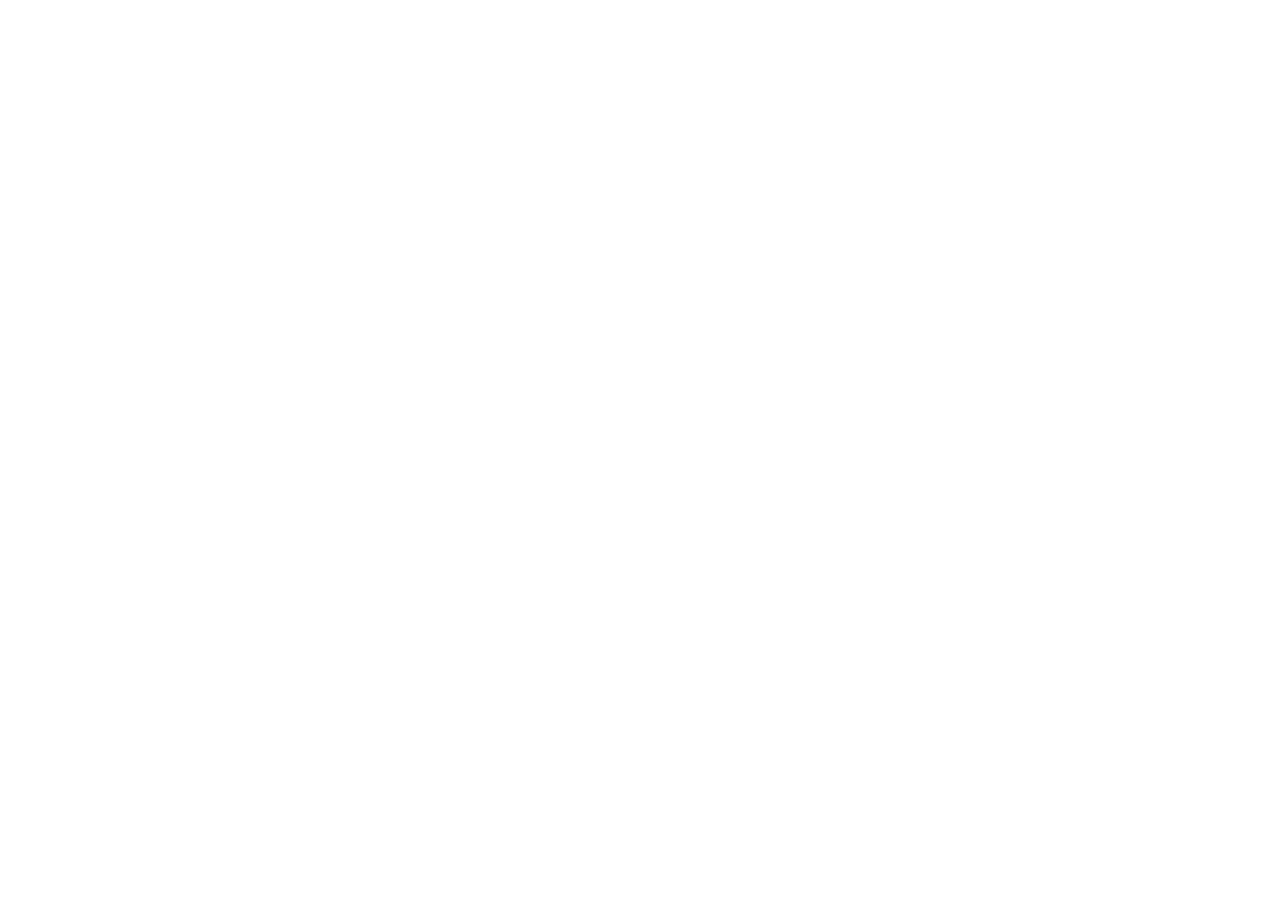
==== index.html @ 76ef2295 "adicionando imagem" ====
<!DOCTYPE html>
<html lang="en">

<head>
    <meta charset="UTF-8">
    <meta name="viewport" content="width=device-width, initial-scale=1.0">
    <link rel="stylesheet" href="./css/style.css">
    <title>Document</title>
</head>

<body>
    <header>
        
    </header>
</body>

</html>
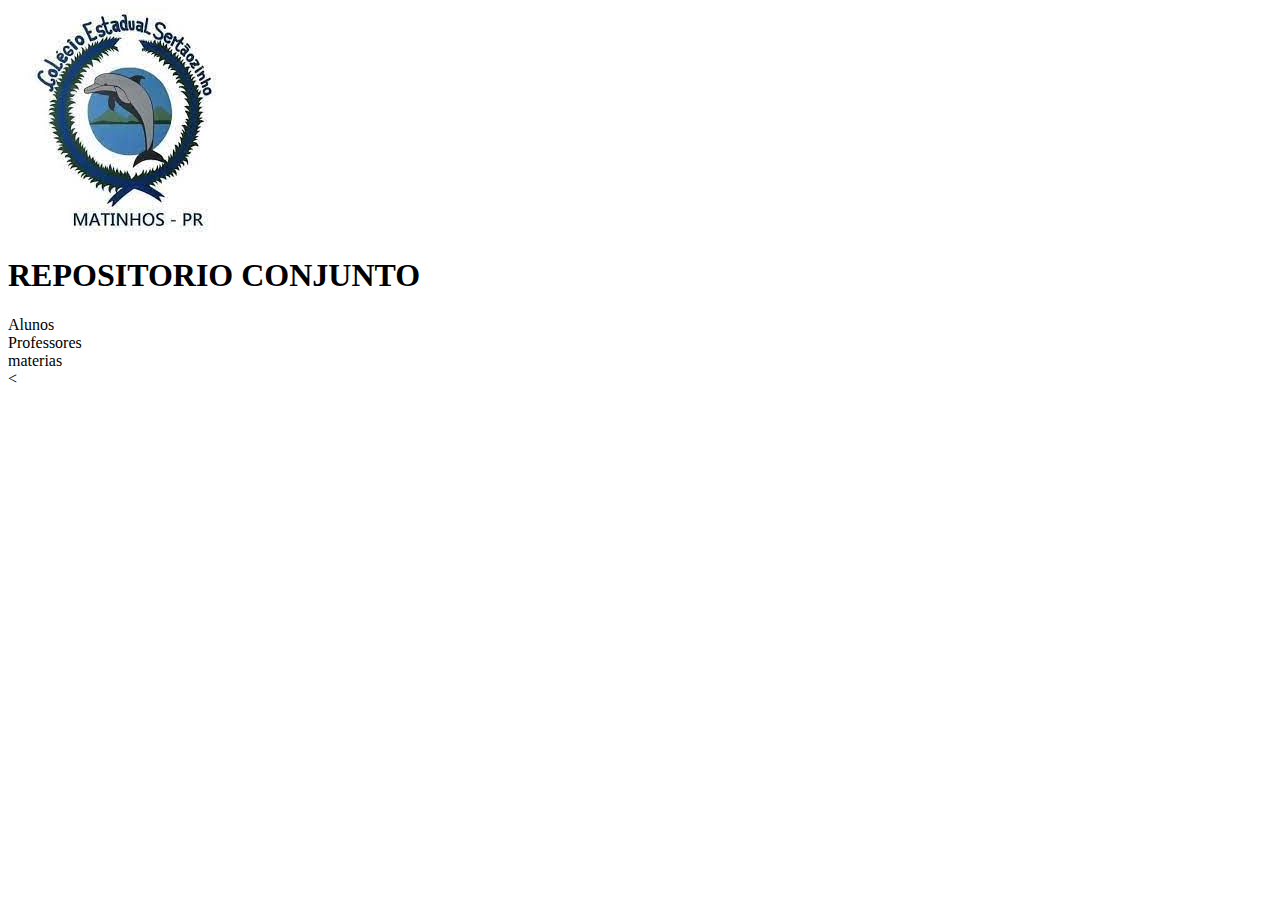
==== commit 8009ce34: "edit-html" ====
--- a/index.html
+++ b/index.html
@@ -5,13 +5,19 @@
     <meta charset="UTF-8">
     <meta name="viewport" content="width=device-width, initial-scale=1.0">
     <link rel="stylesheet" href="./css/style.css">
-    <title>Document</title>
+    <title>pag-repo-conj-3ds-09/02/24</title>
 </head>
 
 <body>
     <header>
-        
+        <img src="./img/img-sertão.jpeg" alt="">
+        <h1>REPOSITORIO CONJUNTO</h1>
     </header>
+
+    <section>Alunos</section>
+    <section>Professores</section>
+    <section>materias</section>
+<
 </body>
 
 </html>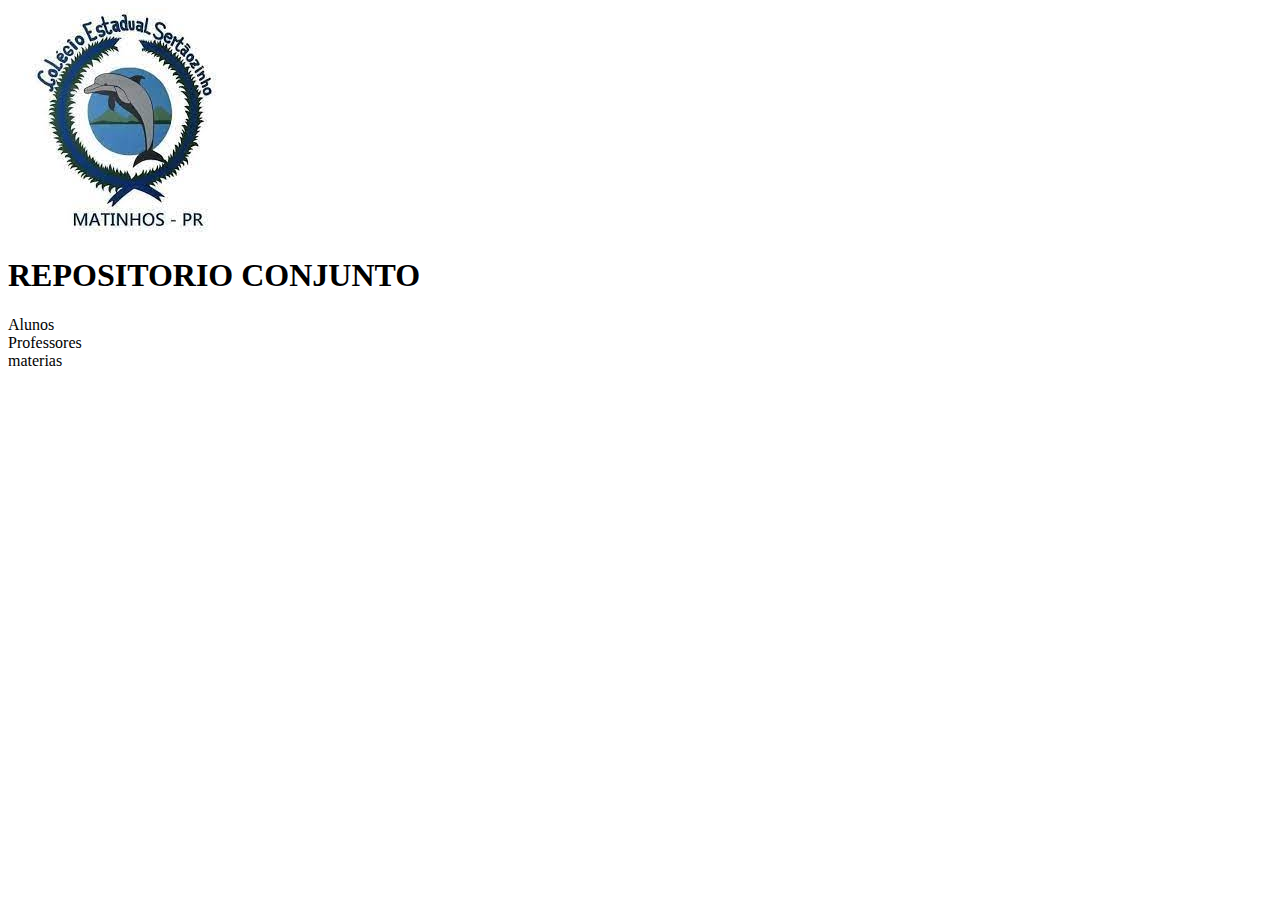
==== commit bb800e2e: "tirei  <" ====
--- a/index.html
+++ b/index.html
@@ -17,7 +17,7 @@
     <section>Alunos</section>
     <section>Professores</section>
     <section>materias</section>
-<
+
 </body>
 
 </html>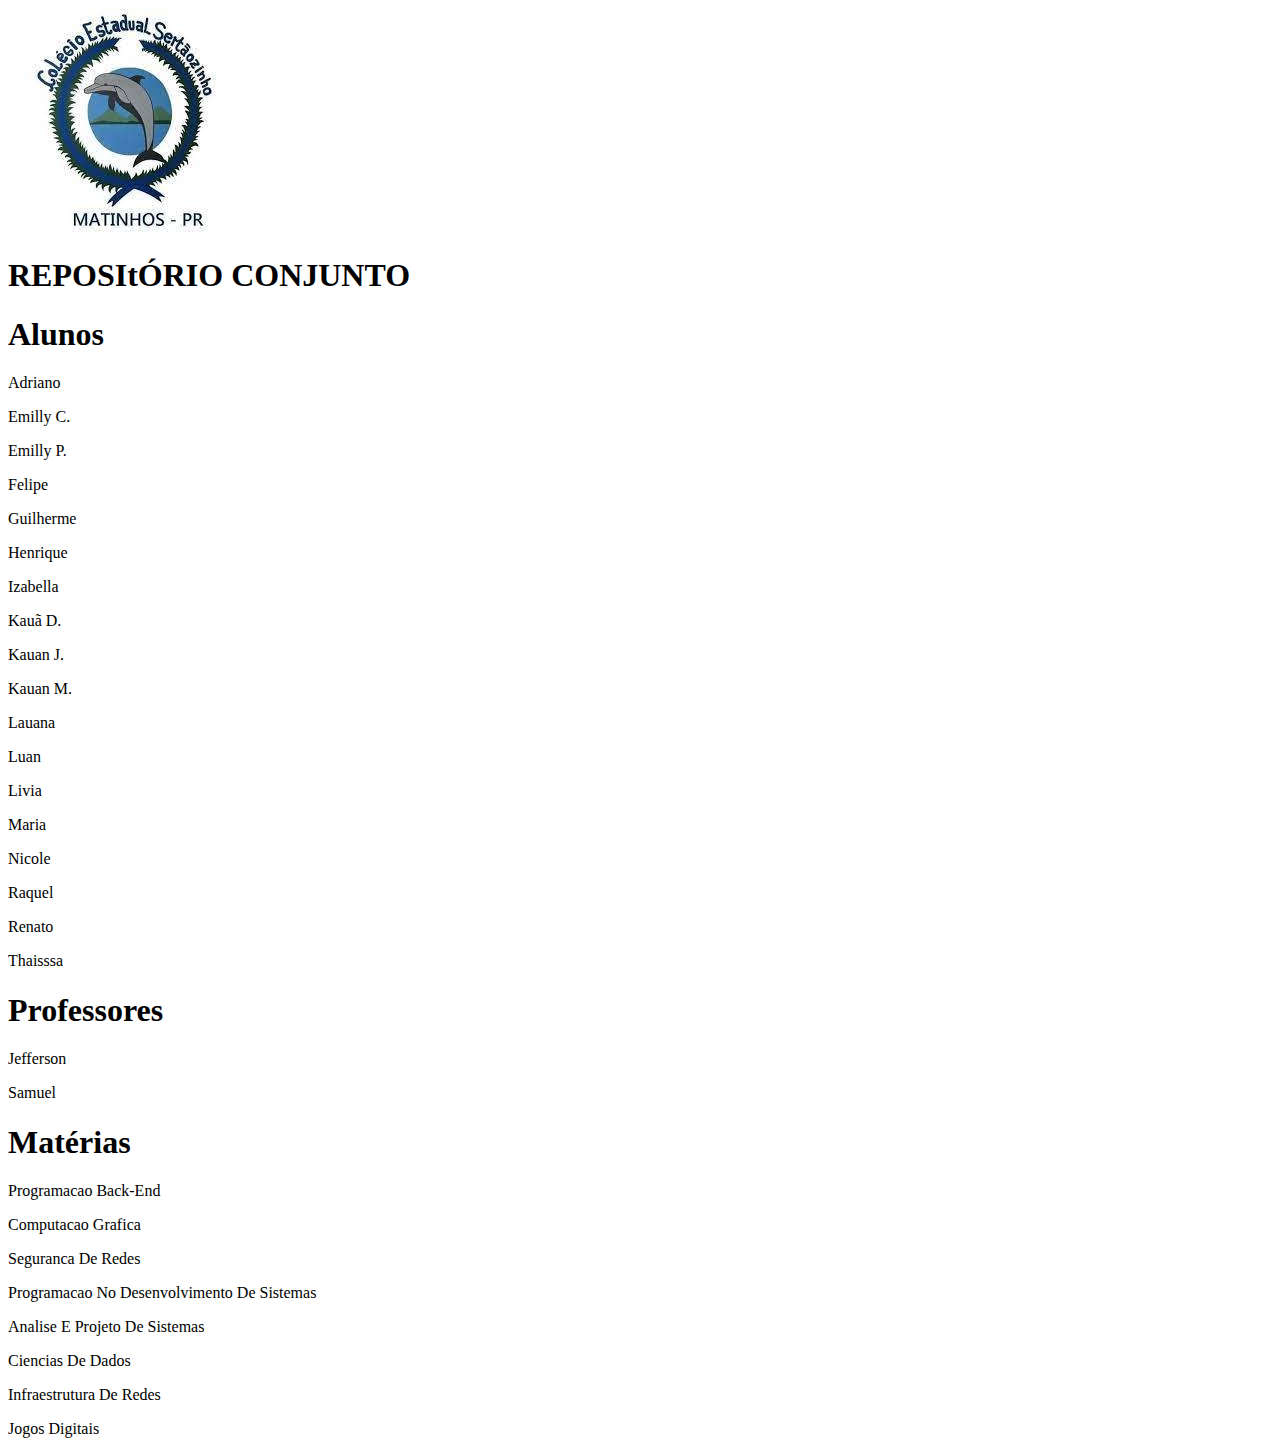
==== commit 3019e479: "alteração no html" ====
--- a/index.html
+++ b/index.html
@@ -2,21 +2,71 @@
 <html lang="en">
 
 <head>
+
     <meta charset="UTF-8">
     <meta name="viewport" content="width=device-width, initial-scale=1.0">
     <link rel="stylesheet" href="./css/style.css">
     <title>pag-repo-conj-3ds-09/02/24</title>
+
 </head>
 
 <body>
     <header>
+
         <img src="./img/img-sertão.jpeg" alt="">
-        <h1>REPOSITORIO CONJUNTO</h1>
+
+        <h1>REPOSItÓRIO CONJUNTO</h1>
+
     </header>
 
-    <section>Alunos</section>
-    <section>Professores</section>
-    <section>materias</section>
+    <section class="Alunos">
+
+        <h1>Alunos</h1>
+
+        <p>Adriano</p>
+        <p>Emilly C.</p>
+        <p>Emilly P.</p>
+        <p>Felipe</p>
+        <p>Guilherme</p>
+        <p>Henrique</p>
+        <p>Izabella</p>
+        <p>Kauã D.</p>
+        <p>Kauan J.</p>
+        <p>Kauan M.</p>
+        <p>Lauana</p>
+        <p>Luan</p>
+        <p>Livia</p>
+        <p>Maria</p>
+        <p>Nicole</p>
+        <p>Raquel</p>
+        <p>Renato</p>
+        <p>Thaisssa</p>
+        
+    </section>
+
+    <section class="Professores">
+
+        <h1>Professores</h1>
+
+        <p>Jefferson</p>
+        <p>Samuel</p>
+
+    </section>
+
+    <section class="materias">
+
+        <h1>Matérias</h1>
+
+        <p>Programacao Back-End</p>
+        <p>Computacao Grafica</p>
+        <p>Seguranca De Redes</p>
+        <p>Programacao No Desenvolvimento De Sistemas</p>
+        <p>Analise E Projeto De Sistemas</p>
+        <p>Ciencias De Dados</p>
+        <p>Infraestrutura De Redes</p>
+        <p>Jogos Digitais</p>
+
+    </section>
 
 </body>
 
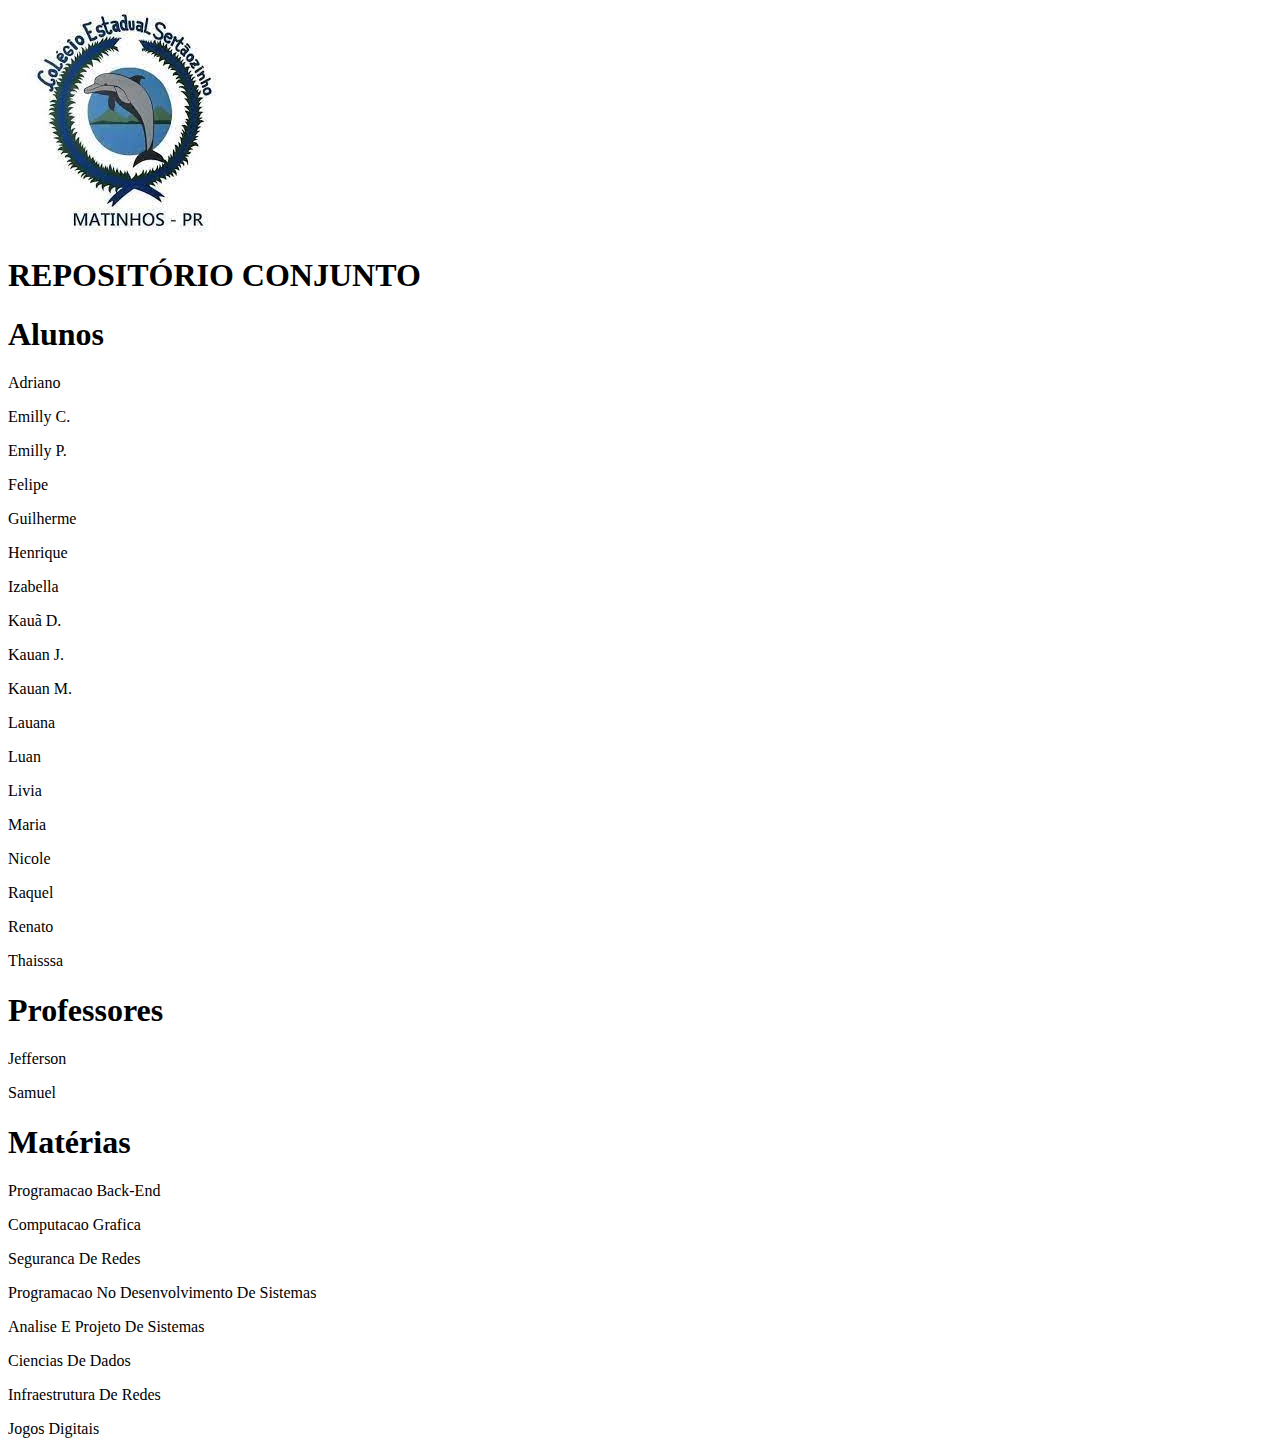
==== commit 4e3f51fc: "NADA" ====
--- a/index.html
+++ b/index.html
@@ -15,7 +15,7 @@
 
         <img src="./img/img-sertão.jpeg" alt="">
 
-        <h1>REPOSItÓRIO CONJUNTO</h1>
+        <h1>REPOSITÓRIO CONJUNTO</h1>
 
     </header>
 
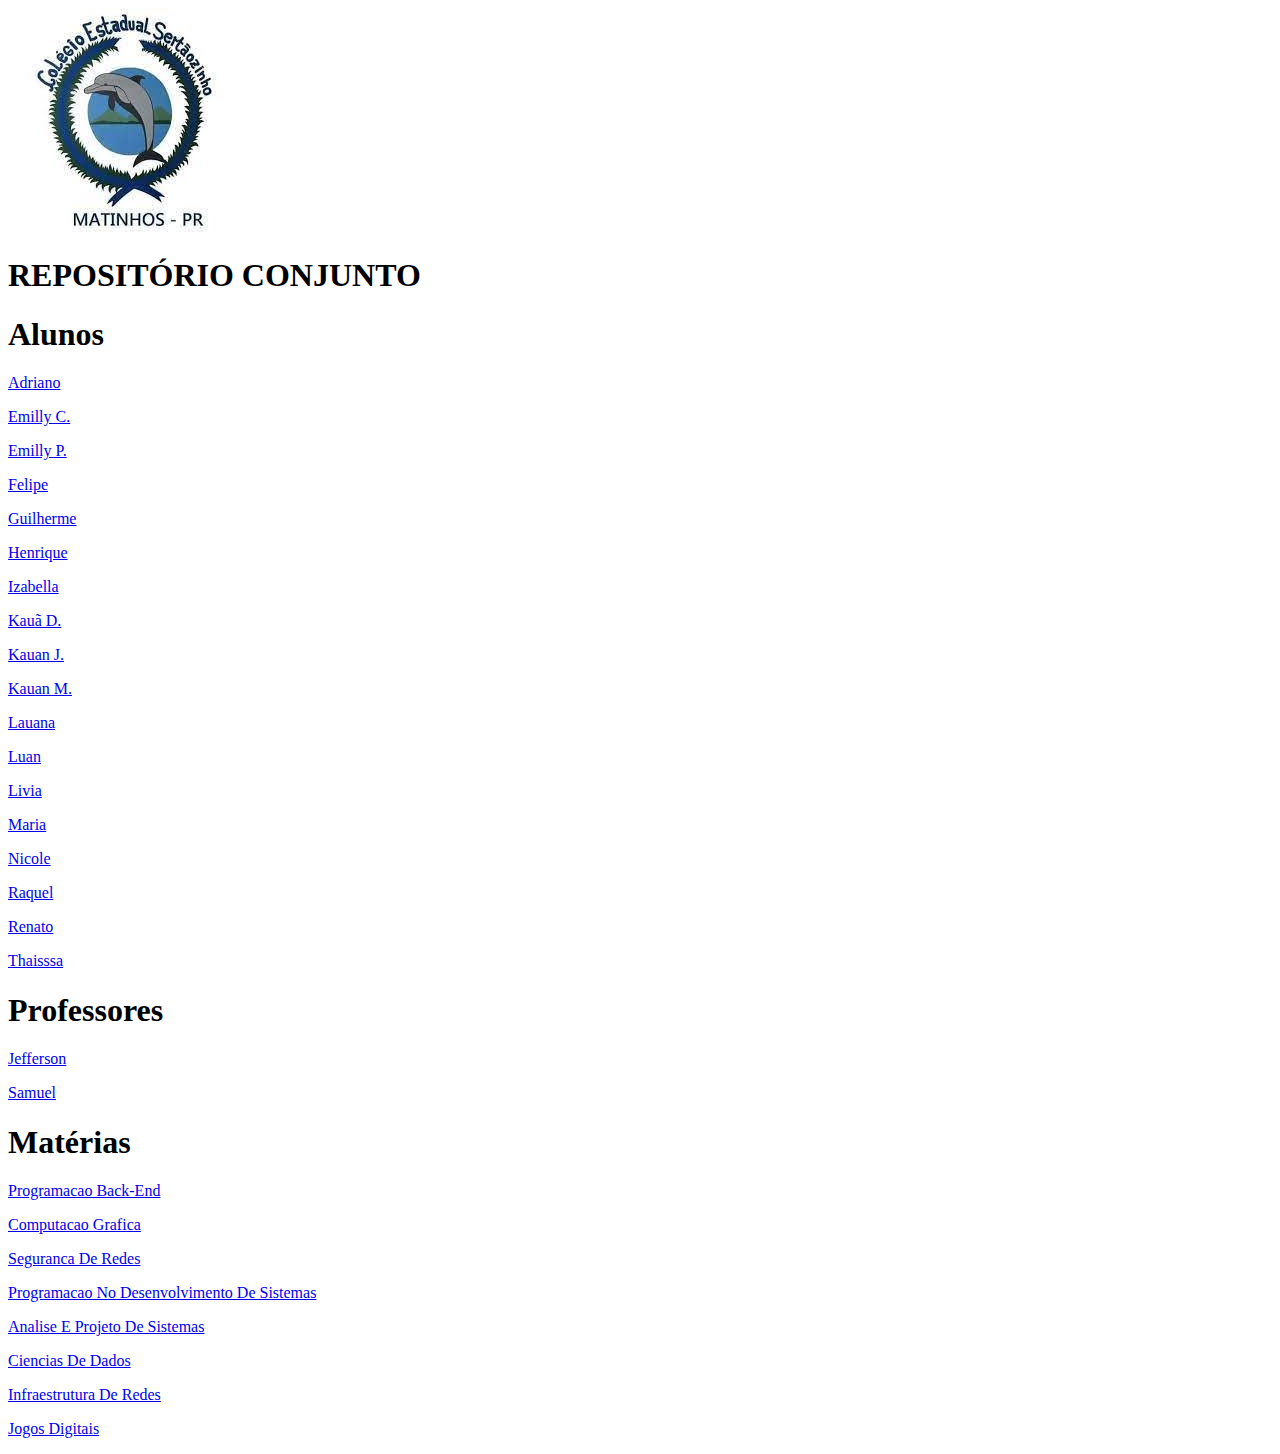
==== commit 9eeac10e: "colocando os links de watzap" ====
--- a/index.html
+++ b/index.html
@@ -6,7 +6,7 @@
     <meta charset="UTF-8">
     <meta name="viewport" content="width=device-width, initial-scale=1.0">
     <link rel="stylesheet" href="./css/style.css">
-    <title>pag-repo-conj-3ds-09/02/24</title>
+    <title>pag-repo-conj-3ds-0/02/24</title>
 
 </head>
 
@@ -23,33 +23,73 @@
 
         <h1>Alunos</h1>
 
-        <p>Adriano</p>
-        <p>Emilly C.</p>
-        <p>Emilly P.</p>
-        <p>Felipe</p>
-        <p>Guilherme</p>
-        <p>Henrique</p>
-        <p>Izabella</p>
-        <p>Kauã D.</p>
-        <p>Kauan J.</p>
-        <p>Kauan M.</p>
-        <p>Lauana</p>
-        <p>Luan</p>
-        <p>Livia</p>
-        <p>Maria</p>
-        <p>Nicole</p>
-        <p>Raquel</p>
-        <p>Renato</p>
-        <p>Thaisssa</p>
-        
+        <a href="https://Wa.me/+55419">
+            <p>Adriano</p>
+        </a>
+        <a href="https://Wa.me/+55419">
+            <p>Emilly C.</p>
+        </a>
+        <a href="https://Wa.me/+55419">
+            <p>Emilly P.</p>
+        </a>
+        <a href="https://Wa.me/+55419">
+            <p>Felipe</p>
+        </a>
+        <a href="https://Wa.me/+55419">
+            <p>Guilherme</p>
+        </a>
+        <a href="https://Wa.me/+5541995520442">
+            <p>Henrique</p>
+        </a>
+        <a href="https://Wa.me/+55419">
+            <p>Izabella</p>
+        </a>
+        <a href="https://Wa.me/+55419">
+            <p>Kauã D.</p>
+        </a>
+        <a href="https://Wa.me/+55419">
+            <p>Kauan J.</p>
+        </a>
+        <a href="https://Wa.me/+55419">
+            <p>Kauan M.</p>
+        </a>
+        <a href="https://Wa.me/+55419">
+            <p>Lauana</p>
+        </a>
+        <a href="https://Wa.me/+55419">
+            <p>Luan</p>
+        </a>
+        <a href="https://Wa.me/+55419">
+            <p>Livia</p>
+        </a>
+        <a href="https://Wa.me/+55419">
+            <p>Maria</p>
+        </a>
+        <a href="https://Wa.me/+55419">
+            <p>Nicole</p>
+        </a>
+        <a href="https://Wa.me/+55419">
+            <p>Raquel</p>
+        </a>
+        <a href="https://Wa.me/+55419">
+            <p>Renato</p>
+        </a>
+        <a href="https://Wa.me/+5541995067536">
+            <p>Thaisssa</p>
+        </a>
+
     </section>
 
     <section class="Professores">
 
         <h1>Professores</h1>
 
-        <p>Jefferson</p>
-        <p>Samuel</p>
+        <a href="#">
+            <p>Jefferson</p>
+        </a>
+        <a href="#">
+            <p>Samuel</p>
+        </a>
 
     </section>
 
@@ -57,14 +97,30 @@
 
         <h1>Matérias</h1>
 
-        <p>Programacao Back-End</p>
-        <p>Computacao Grafica</p>
-        <p>Seguranca De Redes</p>
-        <p>Programacao No Desenvolvimento De Sistemas</p>
-        <p>Analise E Projeto De Sistemas</p>
-        <p>Ciencias De Dados</p>
-        <p>Infraestrutura De Redes</p>
-        <p>Jogos Digitais</p>
+        <a href="#">
+            <p>Programacao Back-End</p>
+        </a>
+        <a href="#">
+            <p>Computacao Grafica</p>
+        </a>
+        <a href="#">
+            <p>Seguranca De Redes</p>
+        </a>
+        <a href="#">
+            <p>Programacao No Desenvolvimento De Sistemas</p>
+        </a>
+        <a href="#">
+            <p>Analise E Projeto De Sistemas</p>
+        </a>
+        <a href="#">
+            <p>Ciencias De Dados</p>
+        </a>
+        <a href="#">
+            <p>Infraestrutura De Redes</p>
+        </a>
+        <a href="#">
+            <p>Jogos Digitais</p>
+        </a>
 
     </section>
 
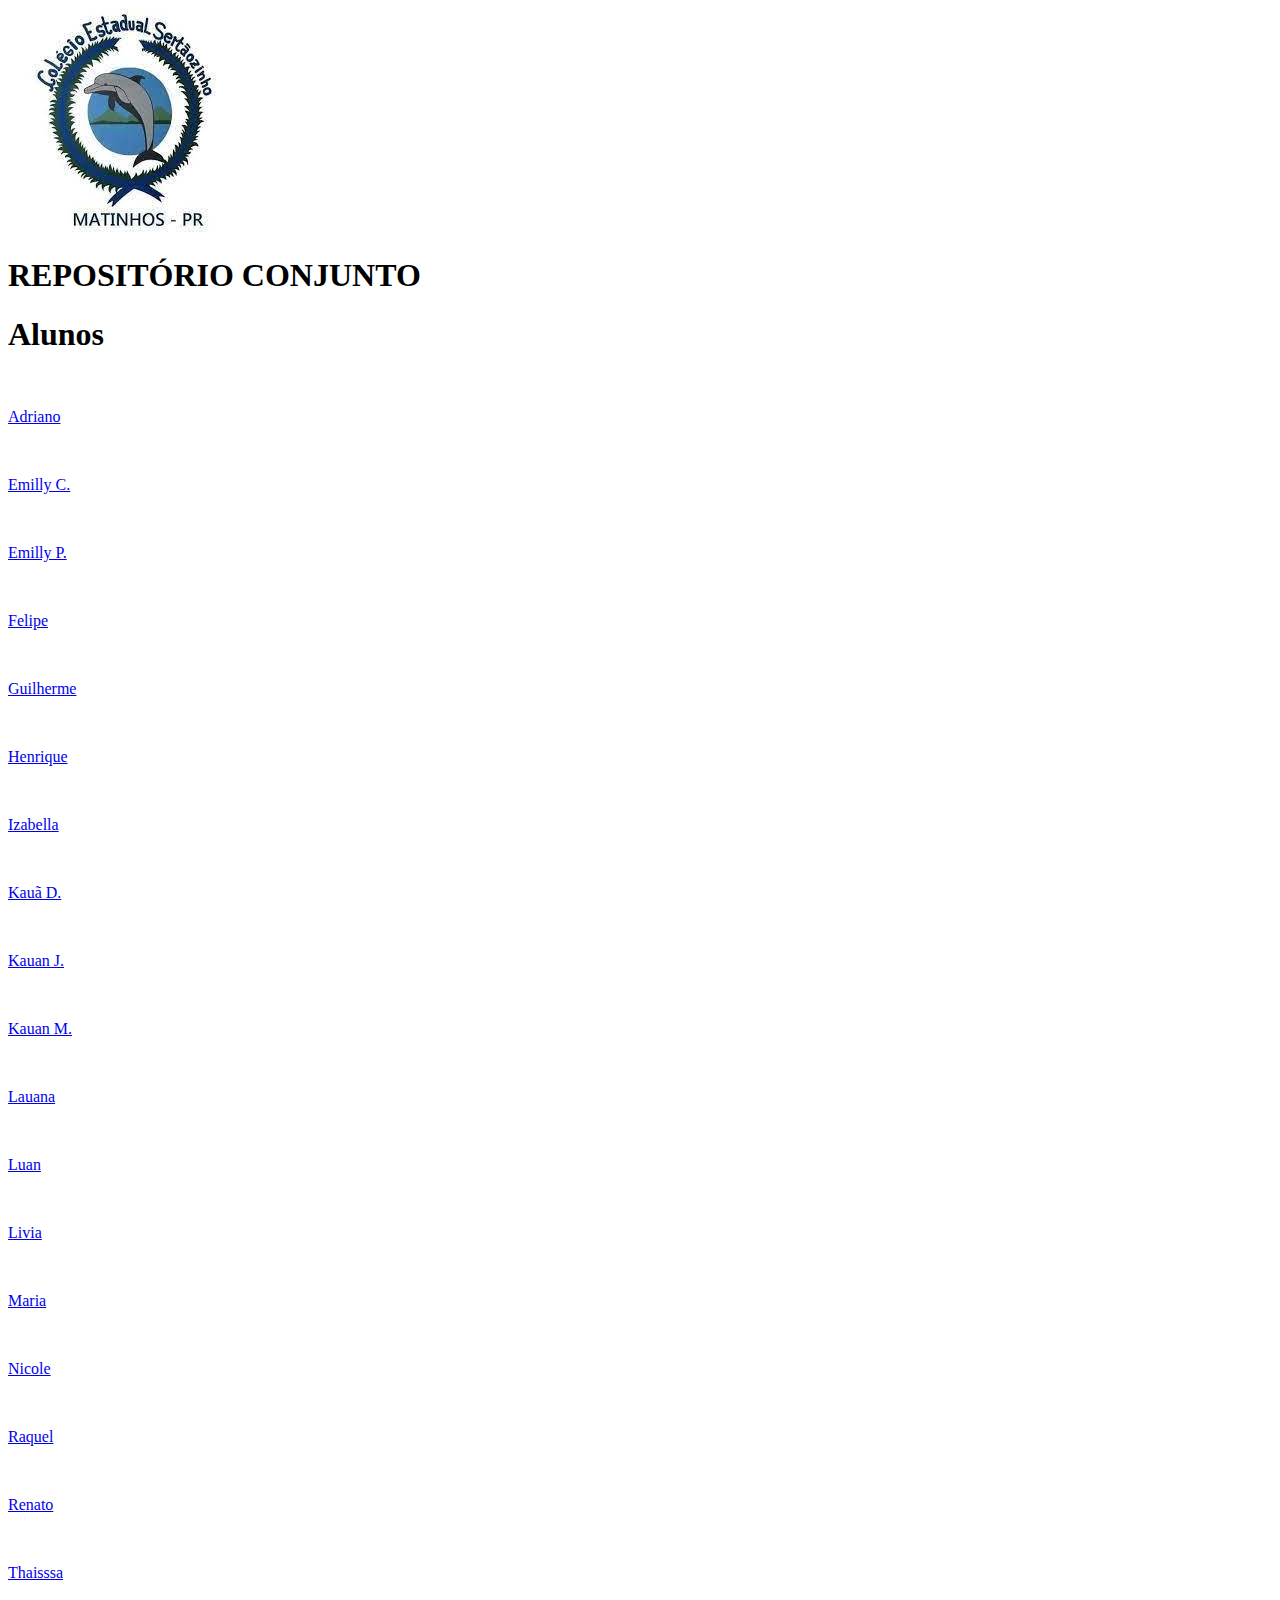
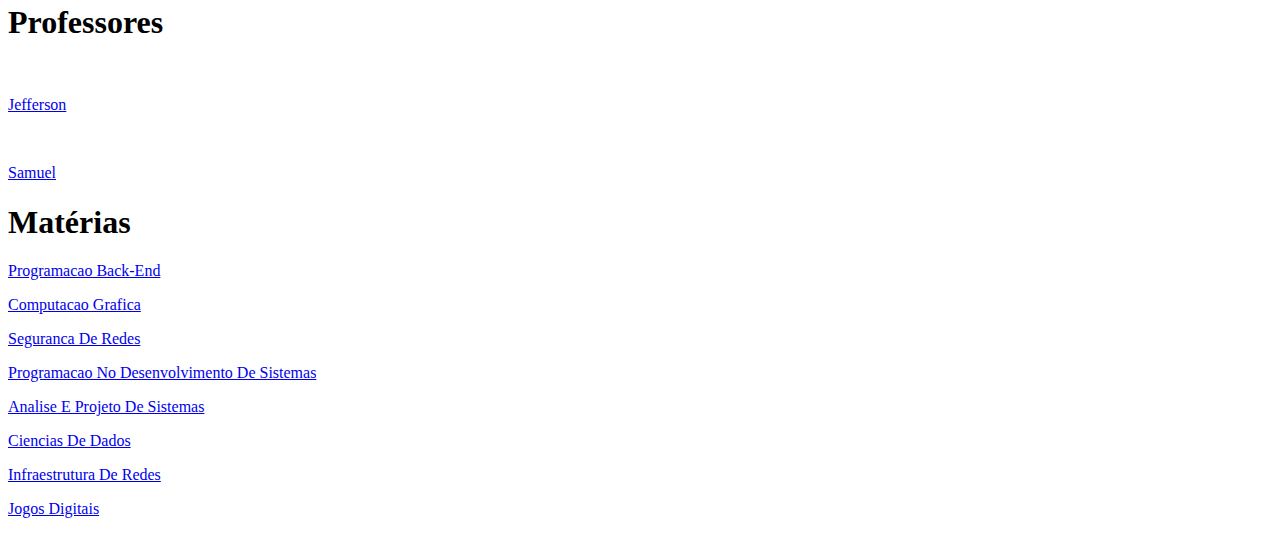
==== commit e7eaee92: "adicionando links e fotos do watzap" ====
--- a/index.html
+++ b/index.html
@@ -23,60 +23,149 @@
 
         <h1>Alunos</h1>
 
-        <a href="https://Wa.me/+55419">
-            <p>Adriano</p>
-        </a>
-        <a href="https://Wa.me/+55419">
-            <p>Emilly C.</p>
-        </a>
-        <a href="https://Wa.me/+55419">
-            <p>Emilly P.</p>
-        </a>
-        <a href="https://Wa.me/+55419">
-            <p>Felipe</p>
-        </a>
-        <a href="https://Wa.me/+55419">
-            <p>Guilherme</p>
-        </a>
-        <a href="https://Wa.me/+5541995520442">
-            <p>Henrique</p>
-        </a>
-        <a href="https://Wa.me/+55419">
-            <p>Izabella</p>
-        </a>
-        <a href="https://Wa.me/+55419">
-            <p>Kauã D.</p>
-        </a>
-        <a href="https://Wa.me/+55419">
-            <p>Kauan J.</p>
-        </a>
-        <a href="https://Wa.me/+55419">
-            <p>Kauan M.</p>
-        </a>
-        <a href="https://Wa.me/+55419">
-            <p>Lauana</p>
-        </a>
-        <a href="https://Wa.me/+55419">
-            <p>Luan</p>
-        </a>
-        <a href="https://Wa.me/+55419">
-            <p>Livia</p>
-        </a>
-        <a href="https://Wa.me/+55419">
-            <p>Maria</p>
-        </a>
-        <a href="https://Wa.me/+55419">
-            <p>Nicole</p>
-        </a>
-        <a href="https://Wa.me/+55419">
-            <p>Raquel</p>
-        </a>
-        <a href="https://Wa.me/+55419">
-            <p>Renato</p>
-        </a>
-        <a href="https://Wa.me/+5541995067536">
-            <p>Thaisssa</p>
-        </a>
+        <div class="adriano">
+            <img src="">
+
+            <a href="https://Wa.me/+5541995235503">
+                <p>Adriano</p>
+            </a>
+        </div>
+
+        <div class="emillyC">
+            <img src="">
+
+            <a href="https://Wa.me/+5541999278838">
+                <p>Emilly C.</p>
+            </a>
+        </div>
+
+        <div class="emillyP">
+            <img src="">
+
+            <a href="https://Wa.me/+5541999937946">
+                <p>Emilly P.</p>
+            </a>
+        </div>
+
+        <div class="felipe">
+            <img src="">
+
+            <a href="https://Wa.me/+5541991578202">
+                <p>Felipe</p>
+            </a>
+        </div>
+
+        <div class="guilherme">
+            <img src="">
+
+            <a href="https://Wa.me/+5541995663087">
+                <p>Guilherme</p>
+            </a>
+        </div>
+
+        <div class="henrique">
+            <img src="">
+
+            <a href="https://Wa.me/+5541995520442">
+                <p>Henrique</p>
+            </a>
+        </div>
+
+        <div class="iza">
+            <img src="">
+
+            <a href="https://Wa.me/+5541996963432">
+                <p>Izabella</p>
+            </a>
+        </div>
+
+        <div class="shelby">
+            <img src="">
+
+            <a href="https://Wa.me/+5541985037112">
+                <p>Kauã D.</p>
+            </a>
+        </div>
+
+        <div class="zang">
+            <img src="">
+
+            <a href="https://Wa.me/+5541998618426">
+                <p>Kauan J.</p>
+            </a>
+        </div>
+
+        <div class="kaua">
+            <img src="">
+
+            <a href="#">
+                <p>Kauan M.</p>
+            </a>
+        </div>
+
+        <div class="lau">
+            <img src="">
+
+            <a href="https://Wa.me/+5541995984441">
+                <p>Lauana</p>
+            </a>
+        </div>
+
+        <div class="luan">
+            <img src="">
+
+            <a href="https://Wa.me/+5541999399542">
+                <p>Luan</p>
+            </a>
+        </div>
+
+        <div class="livio">
+            <img src="">
+
+            <a href="https://Wa.me/+5541998049371">
+                <p>Livia</p>
+            </a>
+        </div>
+
+        <div class="maria">
+            <img src="">
+
+            <a href="#">
+                <p>Maria</p>
+            </a>
+        </div>
+
+        <div class="nic">
+            <img src="">
+
+            <a href="https://Wa.me/+5541999975956">
+                <p>Nicole</p>
+            </a>
+        </div>
+
+        <div class="mocreia">
+            <img src="">
+
+            <a href="https://Wa.me/+554199923-356">
+                <p>Raquel</p>
+            </a>
+        </div>
+
+        <div class="renato">
+            <img src="">
+
+            <a href="#">
+                <p>Renato</p>
+            </a>
+        </div>
+
+        <div class="thaissa">
+            <img src="">
+
+            <a href="https://Wa.me/+5541995067536">
+                <p>Thaisssa</p>
+            </a>
+        </div>
 
     </section>
 
@@ -84,12 +173,21 @@
 
         <h1>Professores</h1>
 
-        <a href="#">
-            <p>Jefferson</p>
-        </a>
-        <a href="#">
-            <p>Samuel</p>
-        </a>
+        <div class="prof-jef">
+            <img src="">
+
+            <a href="#">
+                <p>Jefferson</p>
+            </a>
+        </div>
+
+        <div class="prof-samuca">
+            <img src="">
+
+            <a href="https://Wa.me/+5541985175819">
+                <p>Samuel</p>
+            </a>
+        </div>
 
     </section>
 
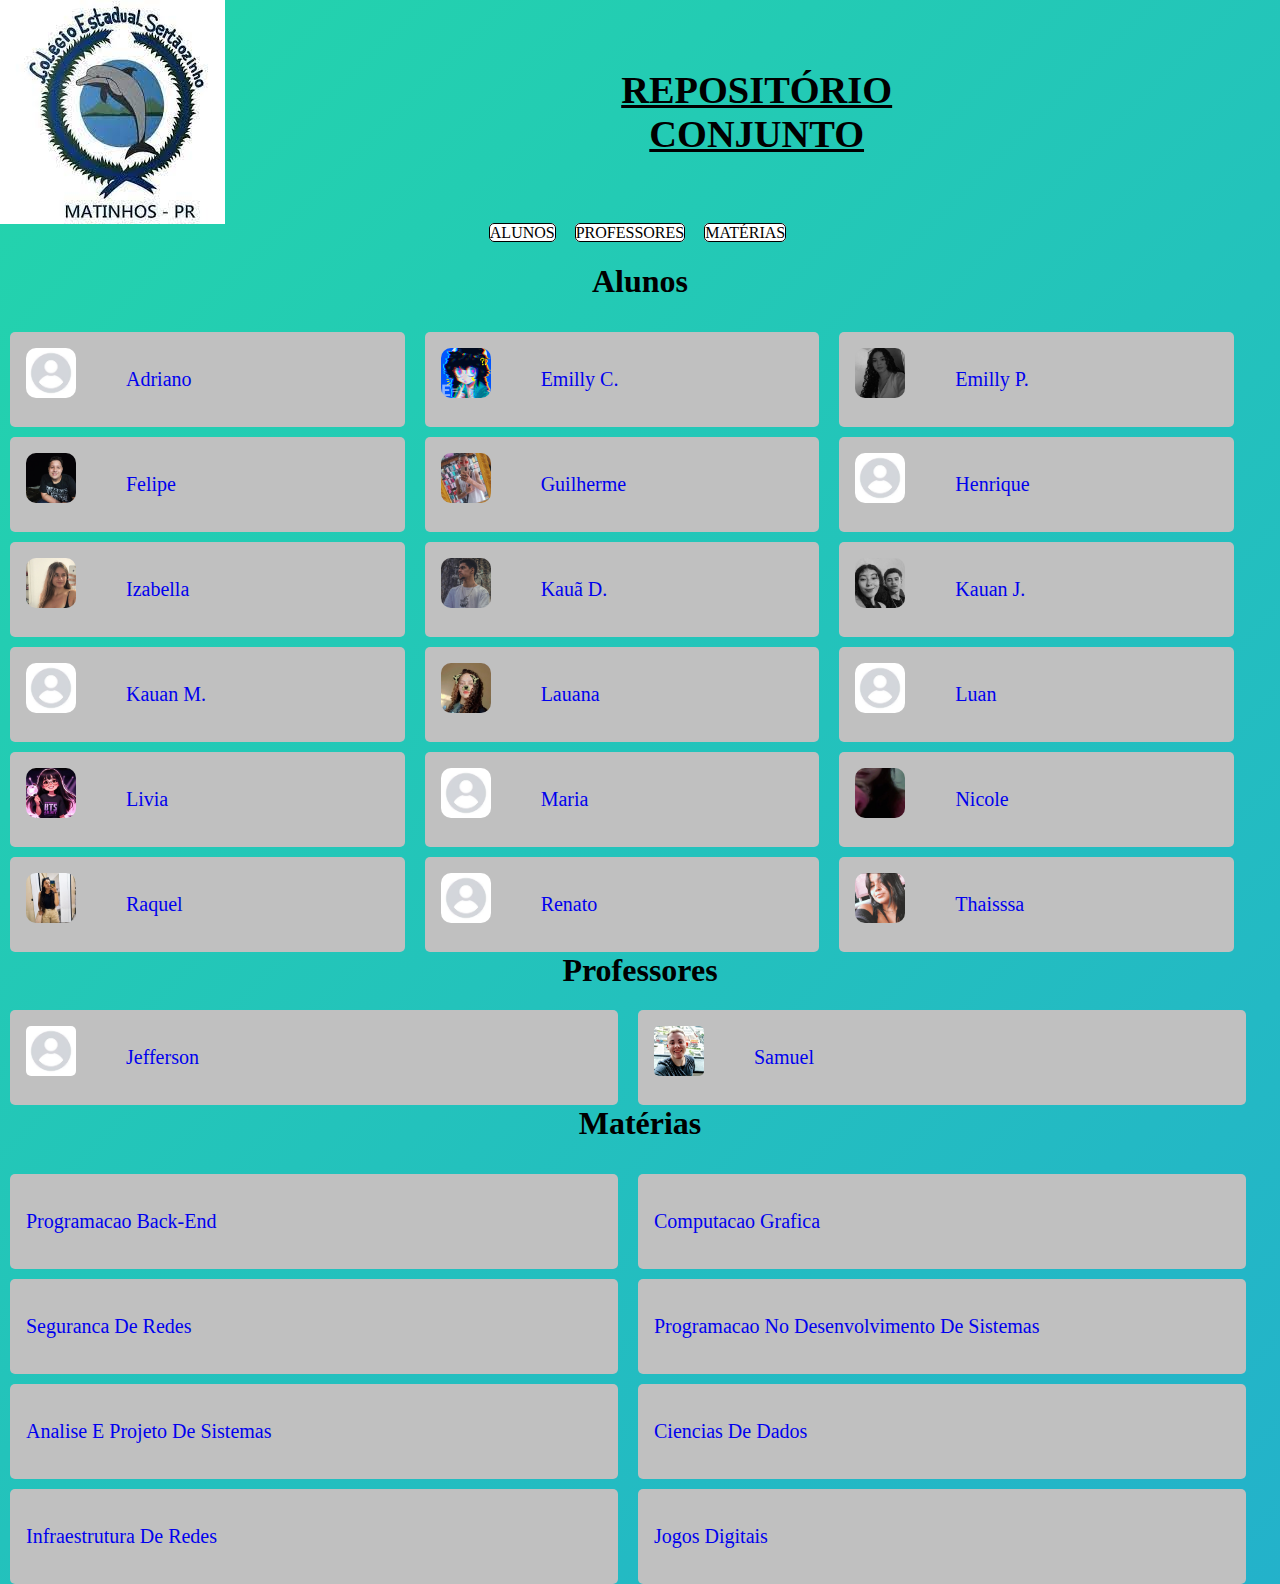
==== commit eedf0e99: "finalização" ====
--- a/index.html
+++ b/index.html
@@ -15,213 +15,259 @@
 
         <img src="./img/img-sertão.jpeg" alt="">
 
-        <h1>REPOSITÓRIO CONJUNTO</h1>
+        <div class="pri-title">
+            <h1>REPOSITÓRIO CONJUNTO</h1>
+        </div>
 
     </header>
 
-    <section class="Alunos">
-
-        <h1>Alunos</h1>
-
-        <div class="adriano">
-            <img src="">
-
-            <a href="https://Wa.me/+5541995235503">
-                <p>Adriano</p>
-            </a>
-        </div>
-
-        <div class="emillyC">
-            <img src="">
-
-            <a href="https://Wa.me/+5541999278838">
-                <p>Emilly C.</p>
-            </a>
-        </div>
-
-        <div class="emillyP">
-            <img src="">
-
-            <a href="https://Wa.me/+5541999937946">
-                <p>Emilly P.</p>
-            </a>
-        </div>
-
-        <div class="felipe">
-            <img src="">
-
-            <a href="https://Wa.me/+5541991578202">
-                <p>Felipe</p>
-            </a>
-        </div>
-
-        <div class="guilherme">
-            <img src="">
-
-            <a href="https://Wa.me/+5541995663087">
-                <p>Guilherme</p>
-            </a>
-        </div>
-
-        <div class="henrique">
-            <img src="">
-
-            <a href="https://Wa.me/+5541995520442">
-                <p>Henrique</p>
-            </a>
-        </div>
-
-        <div class="iza">
-            <img src="">
-
-            <a href="https://Wa.me/+5541996963432">
-                <p>Izabella</p>
-            </a>
-        </div>
-
-        <div class="shelby">
-            <img src="">
-
-            <a href="https://Wa.me/+5541985037112">
-                <p>Kauã D.</p>
-            </a>
-        </div>
-
-        <div class="zang">
-            <img src="">
-
-            <a href="https://Wa.me/+5541998618426">
-                <p>Kauan J.</p>
-            </a>
-        </div>
-
-        <div class="kaua">
-            <img src="">
-
-            <a href="#">
-                <p>Kauan M.</p>
-            </a>
-        </div>
-
-        <div class="lau">
-            <img src="">
-
-            <a href="https://Wa.me/+5541995984441">
-                <p>Lauana</p>
-            </a>
-        </div>
-
-        <div class="luan">
-            <img src="">
-
-            <a href="https://Wa.me/+5541999399542">
-                <p>Luan</p>
-            </a>
-        </div>
-
-        <div class="livio">
-            <img src="">
-
-            <a href="https://Wa.me/+5541998049371">
-                <p>Livia</p>
-            </a>
-        </div>
-
-        <div class="maria">
-            <img src="">
-
-            <a href="#">
-                <p>Maria</p>
-            </a>
-        </div>
-
-        <div class="nic">
-            <img src="">
-
-            <a href="https://Wa.me/+5541999975956">
-                <p>Nicole</p>
-            </a>
-        </div>
-
-        <div class="mocreia">
-            <img src="">
-
-            <a href="https://Wa.me/+554199923-356">
-                <p>Raquel</p>
-            </a>
-        </div>
-
-        <div class="renato">
-            <img src="">
-
-            <a href="#">
-                <p>Renato</p>
-            </a>
-        </div>
-
-        <div class="thaissa">
-            <img src="">
-
-            <a href="https://Wa.me/+5541995067536">
-                <p>Thaisssa</p>
-            </a>
-        </div>
-
-    </section>
-
-    <section class="Professores">
-
-        <h1>Professores</h1>
-
-        <div class="prof-jef">
-            <img src="">
-
-            <a href="#">
-                <p>Jefferson</p>
-            </a>
-        </div>
-
-        <div class="prof-samuca">
-            <img src="">
-
-            <a href="https://Wa.me/+5541985175819">
-                <p>Samuel</p>
-            </a>
-        </div>
-
-    </section>
-
-    <section class="materias">
-
-        <h1>Matérias</h1>
-
-        <a href="#">
-            <p>Programacao Back-End</p>
-        </a>
-        <a href="#">
-            <p>Computacao Grafica</p>
-        </a>
-        <a href="#">
-            <p>Seguranca De Redes</p>
-        </a>
-        <a href="#">
-            <p>Programacao No Desenvolvimento De Sistemas</p>
-        </a>
-        <a href="#">
-            <p>Analise E Projeto De Sistemas</p>
-        </a>
-        <a href="#">
-            <p>Ciencias De Dados</p>
-        </a>
-        <a href="#">
-            <p>Infraestrutura De Redes</p>
-        </a>
-        <a href="#">
-            <p>Jogos Digitais</p>
-        </a>
-
-    </section>
-
+    <nav>
+        <a href="#page-1">ALUNOS</a>
+        <a href="#page-2">PROFESSORES</a>
+        <a href="#page-3">MATÉRIAS </a>
+    </nav>
+
+    <scroll-container>
+        <div class="Alunos">
+
+            <div class="title-class">
+                <scroll-page id="page-1">
+                    <h1>Alunos</h1>
+                </scroll-page>
+            </div>
+
+            <div class="aluno">
+                <img src="./img/Z-SEM-FOTO.jpg" class="img-perfil">
+
+                <a href="https://Wa.me/+5541995235503">
+                    <p class="name">Adriano</p>
+                </a>
+            </div>
+
+            <div class="aluno">
+                <img src="./img/EMILLY-C.jpg" class="img-perfil">
+
+                <a href="https://Wa.me/+5541999278838">
+                    <p class="name">Emilly C.</p>
+                </a>
+            </div>
+
+            <div class="aluno">
+                <img src="./img/EMILLY-P.jpg" class="img-perfil">
+
+                <a href="https://Wa.me/+5541999937946">
+                    <p class="name">Emilly P.</p>
+                </a>
+            </div>
+
+            <div class="aluno">
+                <img src="./img/FELIPE.jpg" class="img-perfil">
+
+                <a href="https://Wa.me/+5541991578202">
+                    <p class="name">Felipe</p>
+                </a>
+            </div>
+
+            <div class="aluno">
+                <img src="./img/GUILHERME.jpg" class="img-perfil">
+
+                <a href="https://Wa.me/+5541995663087">
+                    <p class="name">Guilherme</p>
+                </a>
+            </div>
+
+            <div class="aluno">
+                <img src="./img/Z-SEM-FOTO.jpg" class="img-perfil">
+
+                <a href="https://Wa.me/+5541995520442">
+                    <p class="name">Henrique</p>
+                </a>
+            </div>
+
+            <div class="aluno">
+                <img src="./img/IZA.jpg" class="img-perfil">
+
+                <a href="https://Wa.me/+5541996963432">
+                    <p class="name">Izabella</p>
+                </a>
+            </div>
+
+            <div class="aluno">
+                <img src="./img/SHELBY.jpg" class="img-perfil">
+
+                <a href="https://Wa.me/+5541985037112">
+                    <p class="name">Kauã D.</p>
+                </a>
+            </div>
+
+            <div class="aluno" class="img-perfi">
+                <img src="./img/ZANG.jpg" class="img-perfil">
+
+                <a href="https://Wa.me/+5541998618426">
+                    <p class="name">Kauan J.</p>
+                </a>
+            </div>
+
+            <div class="aluno">
+                <img src="./img/Z-SEM-FOTO.jpg" class="img-perfil">
+
+                <a href="#">
+                    <p class="name">Kauan M.</p>
+                </a>
+            </div>
+
+            <div class="aluno">
+                <img src="./img/LAUANA.jpg" class="img-perfil">
+
+                <a href="https://Wa.me/+5541995984441">
+                    <p class="name">Lauana</p>
+                </a>
+            </div>
+
+            <div class="aluno">
+                <img src="./img/Z-SEM-FOTO.jpg" class="img-perfil">
+
+                <a href="https://Wa.me/+5541999399542">
+                    <p class="name">Luan</p>
+                </a>
+            </div>
+
+            <div class="aluno">
+                <img src="./img/LIVIA.jpg" class="img-perfil">
+
+                <a href="https://Wa.me/+5541998049371">
+                    <p class="name">Livia</p>
+                </a>
+            </div>
+
+            <div class="aluno">
+                <img src="./img/Z-SEM-FOTO.jpg" class="img-perfil">
+
+                <a href="#">
+                    <p class="name">Maria</p>
+                </a>
+            </div>
+
+            <div class="aluno">
+                <img src="./img/NICK.jpg" class="img-perfil">
+
+                <a href="https://Wa.me/+5541999975956">
+                    <p class="name">Nicole</p>
+                </a>
+            </div>
+
+            <div class="aluno">
+                <img src="./img/MOCREIA.jpg" class="img-perfil">
+
+                <a href="https://Wa.me/+554199923-356">
+                    <p class="name">Raquel</p>
+                </a>
+            </div>
+
+            <div class="aluno">
+                <img src="./img/Z-SEM-FOTO.jpg" class="img-perfil">
+
+                <a href="#">
+                    <p class="name">Renato</p>
+                </a>
+            </div>
+
+            <div class="aluno">
+                <img src="./img/THAISSA.jpg" class="img-perfil">
+
+                <a href="https://Wa.me/+5541995067536">
+                    <p class="name">Thaisssa</p>
+                </a>
+            </div>
+
+        </div>
+
+        <div class="Professores">
+
+
+            <div class="title-class">
+                <scroll-page id="page-2">
+                    <h1>Professores</h1>
+                </scroll-page>
+            </div>
+
+
+            <div class="professor">
+                <img src="./img/Z-SEM-FOTO.jpg" class="img-perfil">
+
+                <a href="#">
+                    <p class="name">Jefferson</p>
+                </a>
+            </div>
+
+            <div class="professor">
+                <img src="./img/SAMUCA-PROF.jpg" class="img-perfil">
+
+                <a href="https://Wa.me/+5541985175819">
+                    <p class="name">Samuel</p>
+                </a>
+            </div>
+
+        </div>
+
+        <div class="materias">
+
+            <div class="title-class">
+                <scroll-page id="page-3">
+                    <h1>Matérias</h1>
+                </scroll-page>
+            </div>
+
+            <div class="materia">
+                <a href="https://classroom.google.com/u/0/c/NjU3MTExNDk1MjMx?hl=pt-BR">
+                    <p>Programacao Back-End</p>
+                </a>
+            </div>
+
+            <div class="materia">
+                <a href="https://classroom.google.com/u/0/c/NjU3MjAzNTg1Mjg4?hl=pt-BR">
+                    <p>Computacao Grafica</p>
+                </a>
+            </div>
+
+            <div class="materia">
+                <a href="https://classroom.google.com/u/0/c/NjQ3NTg5NzI5OTU3?hl=pt-BR">
+                    <p>Seguranca De Redes</p>
+                </a>
+            </div>
+
+            <div class="materia">
+                <a href="https://classroom.google.com/u/0/c/NjU3MTI1Njk0OTU1?hl=pt-BR">
+                    <p>Programacao No Desenvolvimento De Sistemas</p>
+                </a>
+            </div>
+
+            <div class="materia">
+                <a href="https://classroom.google.com/u/0/c/NjUxMjMzMDY0NDQ1?hl=pt-BR">
+                    <p>Analise E Projeto De Sistemas</p>
+                </a>
+            </div>
+
+            <div class="materia">
+                <a href="https://classroom.google.com/u/0/c/NjU3MjMzMjM5NzEw?hl=pt-BR">
+                    <p>Ciencias De Dados</p>
+                </a>
+            </div>
+
+            <div class="materia">
+                <a href="https://classroom.google.com/u/0/c/NjU3MjMxMTI0NTQw?hl=pt-BR">
+                    <p>Infraestrutura De Redes</p>
+                </a>
+            </div>
+
+            <div class="materia">
+                <a href="#">
+                    <p>Jogos Digitais</p>
+                </a>
+            </div>
+
+        </div>
+    </scroll-container>
 </body>
 
 </html>--- a/css/style.css
+++ b/css/style.css
@@ -0,0 +1,184 @@
+body {
+    width: 100%;
+    height: 100%;
+    margin: 0;
+    padding: 0;
+    width: auto;
+    height: 100vh;
+    background: linear-gradient(-45deg, #EE7752, #E73C7E, #23A6D5, #23D5AB);
+    background-size: 400% 400%;
+    animation: Gradient 15s ease infinite;
+}
+
+@keyframes Gradient {
+    0% {
+        background-position: 0% 50%
+    }
+
+    50% {
+        background-position: 100% 50%
+    }
+
+    100% {
+        background-position: 0% 50%
+    }
+}
+
+header {
+    box-sizing: border-box;
+    width: auto;
+    display: flex;
+    font-size: larger;
+    text-align: center;
+    align-items: center;
+}
+
+header h1 {
+    text-align: center;
+    margin: auto;
+    margin-left: 80%;
+    display: flex;
+    align-items: center;
+    text-decoration: underline;
+}
+
+h1 {
+    text-align: center;
+}
+
+.alunos {
+    display: block;
+    flex-wrap: wrap;
+    align-items: center;
+}
+
+.aluno {
+    box-sizing: border-box;
+    padding: 1rem;
+    background-color: silver;
+    width: calc((100% / 3) - 2rem);
+    margin: auto;
+    display: flex;
+    float: left;
+    margin-left: 10px;
+    margin-right: 10px;
+    margin-top: 10px;
+    border-radius: 5px;
+    font-size: 20px;
+}
+
+.aluno a {
+    text-decoration: none;
+    transition: transform 0.5s;
+}
+
+.aluno a:hover {
+    text-decoration: underline;
+    transform: scale(1.1);
+}
+
+.aluno img {
+    border-radius: 10px;
+}
+
+.professores {
+    display: block;
+    flex-wrap: wrap;
+    align-items: center;
+}
+
+.professor {
+    box-sizing: border-box;
+    padding: 1rem;
+    margin: 1rem;
+    background-color: silver;
+    width: calc((100% / 2) - 2rem);
+    float: left;
+    margin: auto;
+    display: flex;
+    margin-left: 10px;
+    margin-right: 10px;
+    border-radius: 5px;
+    font-size: 20px;
+}
+
+.professor a {
+    text-decoration: none;
+    transition: transform 0.5s;
+}
+
+.professor a :hover {
+    text-decoration: underline;
+    transform: scale(1.1);
+}
+
+.professor img {
+    border-radius: 5px;
+}
+
+.img-perfil {
+    height: 50px;
+    text-align: center;
+    display: block;
+}
+
+.name {
+    margin-left: 50px;
+}
+
+nav a {
+    text-align: center;
+    align-items: center;
+    margin: 10px;
+    border: 1px solid black;
+    margin-left: 5px;
+    border-radius: 5px;
+    text-decoration: none;
+    color: black;
+    background-color: white;
+
+}
+
+nav a:hover {
+    background-color: antiquewhite;
+}
+
+nav {
+
+    text-align: center;
+    align-items: center;
+    margin: auto;
+    width: auto;
+}
+
+.materias {
+    display: block;
+    flex-wrap: wrap;
+    align-items: center;
+}
+
+.materia{
+    box-sizing: border-box;
+    padding: 1rem;
+    margin: 1rem;
+    background-color: silver;
+    width: calc((100% / 2) - 2rem);
+    float: left;
+    margin: auto;
+    display: flex;
+    margin-top: 10px;
+    margin-left: 10px;
+    margin-right: 10px;
+    border-radius: 5px;
+    font-size: 20px;
+}
+
+.materia a {
+    text-decoration: none;
+    transition: transform 0.5s;
+}
+
+.materia a :hover {
+    text-decoration: underline;
+    transform: scale(1.1);
+}